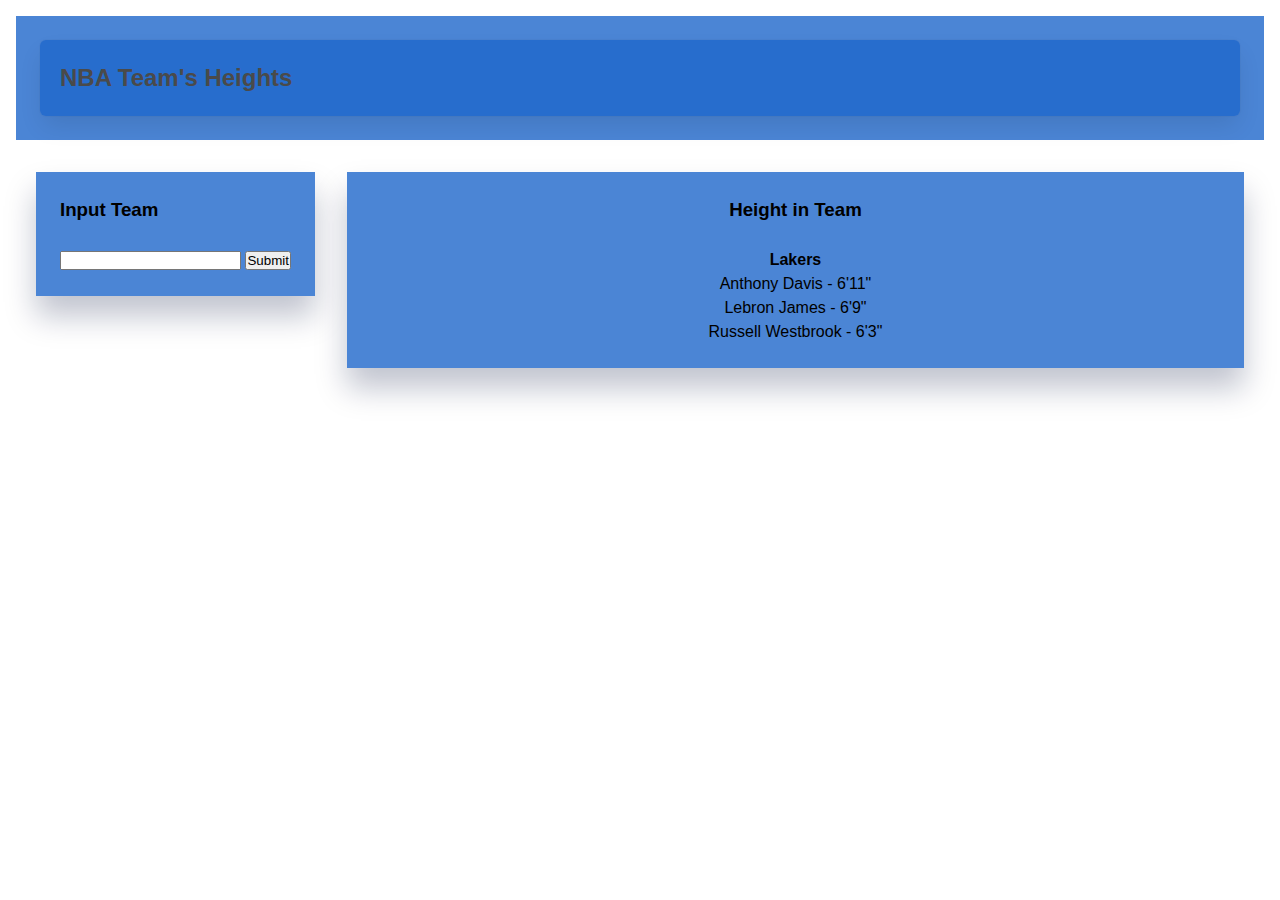
==== index.html @ e5f70f71 "yes" ====
<html lang="en">
<head>
    <meta charset="UTF-8">
    <meta http-equiv="X-UA-Compatible" content="IE=edge">
    <meta name="viewport" content="width=device-width, initial-scale=1.0">
    <title>NBA Team Creator</title>
    <link rel="stylesheet" href="style.css">
<body>
    <div class="wrapper">
        <header class="header">
            <h1>NBA Team's Heights</h1>
        </header>
        <div class="container">
            <div class="left_section box">
                <h3>Input Team</h3>
                <div>
                    <input type="text" name="team input" id="team-input"/>
                    <button type="submit" id="search-button">Submit</button>
                </div>
            </div>
            <div class="right_section box">
                <h3> Height in Team </h3>
                <h4> Lakers </h4>
                <ol>Anthony Davis - 6'11"</ol><ol>Lebron James - 6'9"</ol><ol>Russell Westbrook - 6'3"</ol>
            </div>
        </div>
    </div>
</body>
</html>
---- style.css ----
* {
    box-sizing: border-box;
    padding: 0;
    margin: 0;
  }
  
  /* 
    These rules apply to actual HTML elements with no labelling!
    So: they style the tags directly
  */
  
  html {
    background-color: #EFF8E2;
    font-size: 16px;
    min-width: 300px;
    overflow-x: hidden;
    overflow-y: scroll;
  
    /* these are specific to different browsers */
    -moz-osx-font-smoothing: grayscale;
    -webkit-font-smoothing: antialiased;
    text-rendering: optimizeLegibility;
    -webkit-text-size-adjust: 100%;
    -moz-text-size-adjust: 100%;
    text-size-adjust: 100%;
  }
  
  body {
    margin: 0;
    padding: 0;
  
    font-family: ‘Segoe UI’, Candara, ‘Bitstream Vera Sans’, ‘DejaVu Sans’, ‘Bitsream Vera Sans’, ‘Trebuchet MS’, Verdana, ‘Verdana Ref’, sans-serif;
    font-weight: 400;
    line-height: 1.5;
    background-color: rgb(255, 255, 255);
  }
  
  
  a {
    display: inline-block;
    text-decoration: none;
  }
  
  h2, h3 {
    margin:0;
    padding:0;
    padding-bottom:1.5rem;
  }
  
  form {
    accent-color: hsla(120, 17%, 61%, 0.482);
  }
  
  /*
    - These styles use 'class names'
    - You can apply them by using the 'class' attribute on your HTML
    - like this: <div class="wrapper">
    - note that the period vanishes there!
  */
  
  
  .wrapper {
    min-height: 100vh;
    display: flex;
    flex-direction: column;
    margin: 0;
    flex: 1;
  }
  
  .container {
    margin: 0 20px;
    display: flex;
    justify-content: space-evenly;
    align-items: start;
    flex: 1;
  }
  
  .header {
    background-color: rgba(30, 102, 203, 0.8);
    flex: 0 1 auto;
    margin: 1rem;
    padding: 1.5rem;
  }
  
  
  /*
    This rule implies that the H1 tag lives within another HTML tag
    It "inherits" some rules from the above
    Those rules won't apply to an h1 that's outside a block with the class of 'header'
  */
  
  .header h1 {
    display: block;
    /* this will push other blocks out of the way */
  
    /* colors */
    background-color: rgba(30, 102, 203, 0.8);
    color: #4a4a4a;
  
    /* shapes */
    border: 4 px dashed;
    border-radius: 6px;
    font-size: 1.5rem;
    padding: 1.25rem;
    margin:0; /* removing the margin on h1 tags means the header pins to the top if we move */
  
  
    /* box-shadows are fancy */
    box-shadow: 0 0.5em 1em -0.125em rgb(10 10 10 / 10%), 0 0 0 1px rgb(10 10 10 / 2%);
  }
  
  
  /*
    Rules can be combined on a block to apply the 'cascade' in order
    So you can use two classnames in a single class attribute
    like: <div class="box section">
  
    Rules may combine in unexpected ways - remember that the LAST thing written in this file will have "priority"
    And will be what displays in your client
  */
  
  .box {
    background-color: rgba(30, 102, 203, 0.8);
    border: none;
    width: auto;
    height:fit-content;
    padding: 1.5rem;
    margin: 0 auto;
    box-shadow: 0 1.25em 1.8em rgba(8, 21, 65, 0.25);
  }

  .left_section {
    background-color: rgba(30, 102, 203, 0.8);
    flex: 0 1 auto;
    margin: 1rem;
    padding: 1.5rem;
  }
  
  .right_section {
    background-color: rgba(30, 102, 203, 0.8);
    flex: 1 2 auto;
    margin: 1rem;
    align-items: center;
    justify-content: baseline;
    display: flex;
    flex-direction: column;
    
  }
  
  /*
    This block is actually dependent on the "container" block having a flex set on it
    and the "wrapper" block displaying as a flex column with a "vertical height" (vh) of 100.
    That serves to cram the footer to the bottom of the page.
  */
  
  .footer {
    flex-shrink: 0;
    padding: 1rem;
    background-color: rgba(98, 133, 133, 0.8);
    font-size: 1.2rem;
    font-weight: 600;
  
    border: 2px dashed;
    border-radius: 4px;
  }
  
  .footer a {
    color: rgba(255, 224, 138, 1);
    text-decoration: underline;
  }
  
  /*
    This is an example of a 'pseudoclass'
    In this instance, it says what to do if a mouse hovers over a link
    This is pretty desktop-specific, since there's no hover function on touchscreens
  */
  .footer a:hover {
    /* Hue, saturation, luminosity, alpha */
    background-color: hsla(0, 0%, 90%, 0.15);
    /* red, green, blue, alpha */
    color: rgb(246, 169, 93);
    text-decoration: none;
  }
  
  .subtitle {
    color: rgba(0, 0, 0, 0.8);
    margin: 0px;
    margin-bottom: 5px;
  }
  
  
  /* Deploy this with images as direct "children" and the images should pop into shape */
  .grid {
    display: flex;
    justify-content: space-evenly;
    flex-flow: wrap;
    width: 350px;
    height: 350px;
    margin: 0 auto;
  }
  
  .grid img {
    width: 150px;
    height: 150px;
  }
  
  
  /* Carousel */
  div.carousel {
    max-width: 300px;
    overflow: hidden;
    text-align: center;
    display: flex;
    flex-direction: row;
    align-items: center;
    justify-content: space-between;
    margin: 0 auto;
    margin-bottom: 1rem;
  }
  
  .carousel .slides {
    display: flex;
    overflow-x: auto;
    scroll-snap-type: x mandatory;
    scroll-behavior: smooth;
    -webkit-overflow-scrolling: touch;
  }
  
  /* .carousel_item, */
  .hidden {
    display: none;
  }
  
  .visible {
    display: block;
  }
  
  .carousel_item img {
    /* 
      Setting width, rather than max-width or min-width,
      means annoying pop-ins won't happen
      but it also means you need to format your images to be compatible
      or they will stretch weird
  
      - try a tall one and see what happens
      - change the height on a fixed image size and see what happens
      - now make sure that images are _always_ square
      - ... there's a reason crop tools are popular in image editors
     */
    width: 150px; 
  }

  
  /*
  Form Styles
  */
  
  form input {
      /* This is a hack to make sure our boxes line up with one another nicely */
      width: 100%;
      width: -moz-available;          /* WebKit-based browsers will ignore this. */
      width: -webkit-fill-available;  /* Mozilla-based browsers will ignore this. */
      width: fill-available;
  
      /* here we are setting white space correctly */
      margin-bottom: 1rem;
      height: 2rem;
      border-radius: 4px;
    }
  
    form label {
      width: 100%;
      width: -moz-available;          /* WebKit-based browsers will ignore this. */
      width: -webkit-fill-available;  /* Mozilla-based browsers will ignore this. */
      width: fill-available;
      align-items: flex-start;
  
      display: block; /* this turns the label text into a box we can set margins on */
      margin-bottom: 0.5rem;
    }
  
  /* How To Write A Media Query For Small Screens */
  
  @media only screen and (max-width: 736px){
      /* Rules in here will only apply when a screen is the correct size */
      /* check it out by using your developer tools to shrink your screen-size */
      .container {
        background-color: rgba(166, 217, 174, 0.65);
        flex-direction: column;
        align-items: center;
        justify-content: baseline;
      }
  }
  /* CSS instructions for Lab 5 */
  /* Bring in your successful CSS from week 4 */
  /* In your #map rule, set map to display:none; to temporarily hide your map box */
  
  .lds-ellipsis {
      display: inline-block;
      position: relative;
      width: 80px;
      height: 80px;
    }
  
    .lds-ellipsis_hidden {
      display: hidden;
    }
    
    .lds-ellipsis div {
      position: absolute;
      top: 33px;
      width: 13px;
      height: 13px;
      border-radius: 50%;
      background: #fff;
      animation-timing-function: cubic-bezier(0, 1, 1, 0);
    }
    .lds-ellipsis div:nth-child(1) {
      left: 8px;
      animation: lds-ellipsis1 0.6s infinite;
    }
    .lds-ellipsis div:nth-child(2) {
      left: 8px;
      animation: lds-ellipsis2 0.6s infinite;
    }
    .lds-ellipsis div:nth-child(3) {
      left: 32px;
      animation: lds-ellipsis2 0.6s infinite;
    }
    .lds-ellipsis div:nth-child(4) {
      left: 56px;
      animation: lds-ellipsis3 0.6s infinite;
    }
    @keyframes lds-ellipsis1 {
      0% {
        transform: scale(0);
      }
      100% {
        transform: scale(1);
      }
    }
    @keyframes lds-ellipsis3 {
      0% {
        transform: scale(1);
      }
      100% {
        transform: scale(0);
      }
    }
    @keyframes lds-ellipsis2 {
      0% {
        transform: translate(0, 0);
      }
      100% {
        transform: translate(24px, 0);
      }
    }
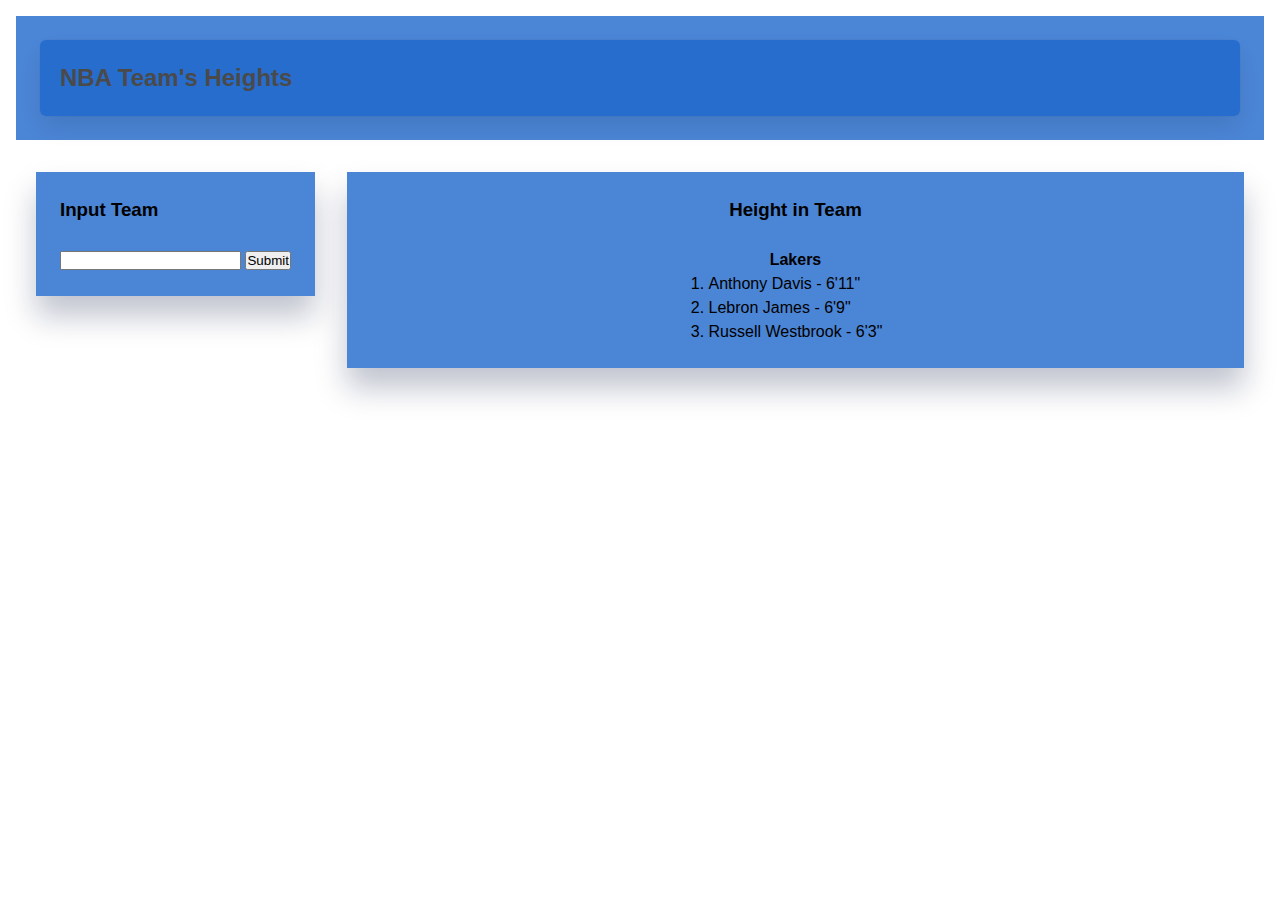
==== commit 3f50214c: "js" ====
--- a/index.html
+++ b/index.html
@@ -21,7 +21,10 @@
             <div class="right_section box">
                 <h3> Height in Team </h3>
                 <h4> Lakers </h4>
-                <ol>Anthony Davis - 6'11"</ol><ol>Lebron James - 6'9"</ol><ol>Russell Westbrook - 6'3"</ol>
+                <ol>
+                    <li>Anthony Davis - 6'11"</li>
+                    <li>Lebron James - 6'9"</li>
+                    <li>Russell Westbrook - 6'3"</li>
             </div>
         </div>
     </div>
--- a/style.css
+++ b/style.css
@@ -187,172 +187,3 @@
     margin: 0px;
     margin-bottom: 5px;
   }
-  
-  
-  /* Deploy this with images as direct "children" and the images should pop into shape */
-  .grid {
-    display: flex;
-    justify-content: space-evenly;
-    flex-flow: wrap;
-    width: 350px;
-    height: 350px;
-    margin: 0 auto;
-  }
-  
-  .grid img {
-    width: 150px;
-    height: 150px;
-  }
-  
-  
-  /* Carousel */
-  div.carousel {
-    max-width: 300px;
-    overflow: hidden;
-    text-align: center;
-    display: flex;
-    flex-direction: row;
-    align-items: center;
-    justify-content: space-between;
-    margin: 0 auto;
-    margin-bottom: 1rem;
-  }
-  
-  .carousel .slides {
-    display: flex;
-    overflow-x: auto;
-    scroll-snap-type: x mandatory;
-    scroll-behavior: smooth;
-    -webkit-overflow-scrolling: touch;
-  }
-  
-  /* .carousel_item, */
-  .hidden {
-    display: none;
-  }
-  
-  .visible {
-    display: block;
-  }
-  
-  .carousel_item img {
-    /* 
-      Setting width, rather than max-width or min-width,
-      means annoying pop-ins won't happen
-      but it also means you need to format your images to be compatible
-      or they will stretch weird
-  
-      - try a tall one and see what happens
-      - change the height on a fixed image size and see what happens
-      - now make sure that images are _always_ square
-      - ... there's a reason crop tools are popular in image editors
-     */
-    width: 150px; 
-  }
-
-  
-  /*
-  Form Styles
-  */
-  
-  form input {
-      /* This is a hack to make sure our boxes line up with one another nicely */
-      width: 100%;
-      width: -moz-available;          /* WebKit-based browsers will ignore this. */
-      width: -webkit-fill-available;  /* Mozilla-based browsers will ignore this. */
-      width: fill-available;
-  
-      /* here we are setting white space correctly */
-      margin-bottom: 1rem;
-      height: 2rem;
-      border-radius: 4px;
-    }
-  
-    form label {
-      width: 100%;
-      width: -moz-available;          /* WebKit-based browsers will ignore this. */
-      width: -webkit-fill-available;  /* Mozilla-based browsers will ignore this. */
-      width: fill-available;
-      align-items: flex-start;
-  
-      display: block; /* this turns the label text into a box we can set margins on */
-      margin-bottom: 0.5rem;
-    }
-  
-  /* How To Write A Media Query For Small Screens */
-  
-  @media only screen and (max-width: 736px){
-      /* Rules in here will only apply when a screen is the correct size */
-      /* check it out by using your developer tools to shrink your screen-size */
-      .container {
-        background-color: rgba(166, 217, 174, 0.65);
-        flex-direction: column;
-        align-items: center;
-        justify-content: baseline;
-      }
-  }
-  /* CSS instructions for Lab 5 */
-  /* Bring in your successful CSS from week 4 */
-  /* In your #map rule, set map to display:none; to temporarily hide your map box */
-  
-  .lds-ellipsis {
-      display: inline-block;
-      position: relative;
-      width: 80px;
-      height: 80px;
-    }
-  
-    .lds-ellipsis_hidden {
-      display: hidden;
-    }
-    
-    .lds-ellipsis div {
-      position: absolute;
-      top: 33px;
-      width: 13px;
-      height: 13px;
-      border-radius: 50%;
-      background: #fff;
-      animation-timing-function: cubic-bezier(0, 1, 1, 0);
-    }
-    .lds-ellipsis div:nth-child(1) {
-      left: 8px;
-      animation: lds-ellipsis1 0.6s infinite;
-    }
-    .lds-ellipsis div:nth-child(2) {
-      left: 8px;
-      animation: lds-ellipsis2 0.6s infinite;
-    }
-    .lds-ellipsis div:nth-child(3) {
-      left: 32px;
-      animation: lds-ellipsis2 0.6s infinite;
-    }
-    .lds-ellipsis div:nth-child(4) {
-      left: 56px;
-      animation: lds-ellipsis3 0.6s infinite;
-    }
-    @keyframes lds-ellipsis1 {
-      0% {
-        transform: scale(0);
-      }
-      100% {
-        transform: scale(1);
-      }
-    }
-    @keyframes lds-ellipsis3 {
-      0% {
-        transform: scale(1);
-      }
-      100% {
-        transform: scale(0);
-      }
-    }
-    @keyframes lds-ellipsis2 {
-      0% {
-        transform: translate(0, 0);
-      }
-      100% {
-        transform: translate(24px, 0);
-      }
-    }
-    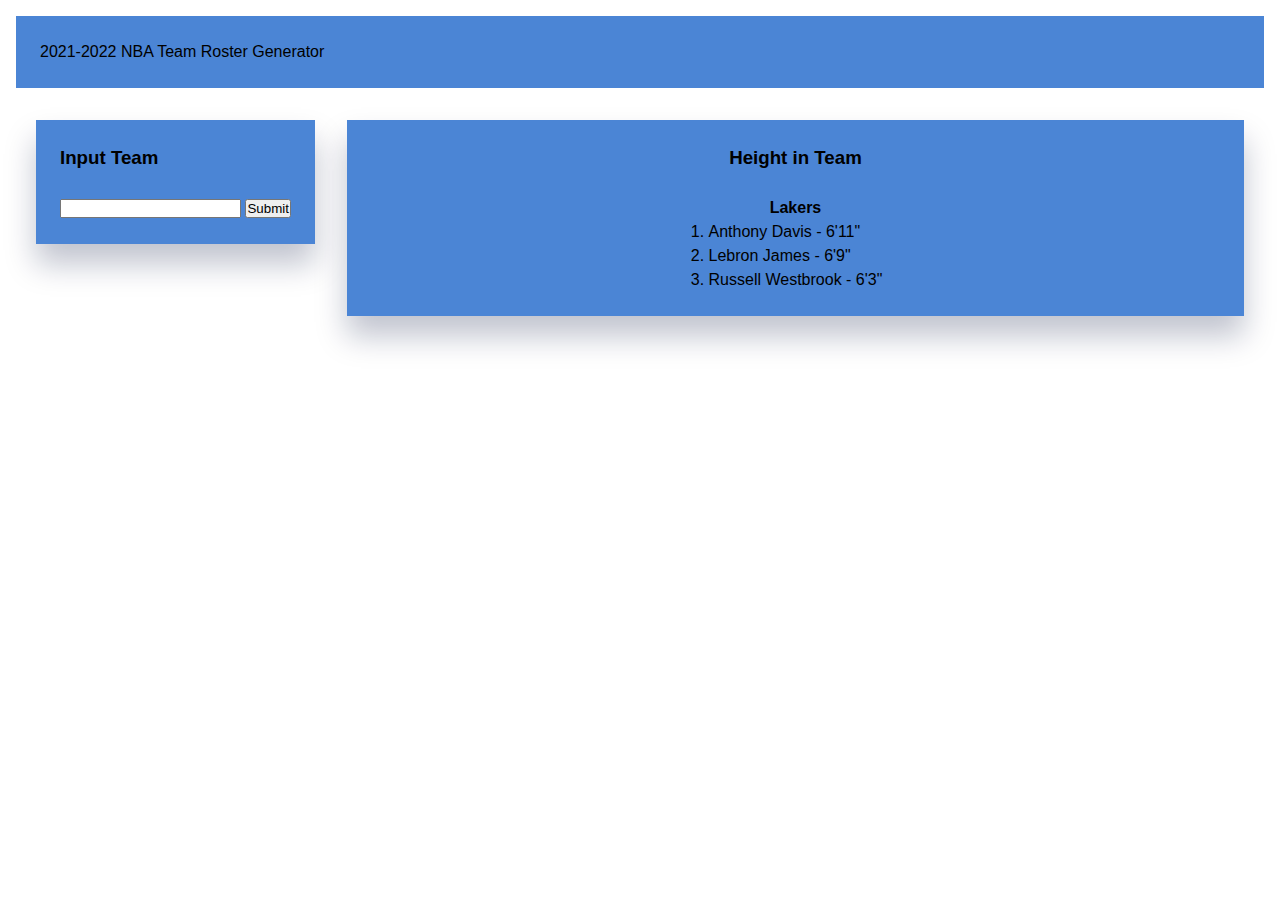
==== commit d4e9812c: "index fixes" ====
--- a/index.html
+++ b/index.html
@@ -8,7 +8,7 @@
 <body>
     <div class="wrapper">
         <header class="header">
-            <h1>NBA Team's Heights</h1>
+            2021-2022 NBA Team Roster Generator
         </header>
         <div class="container">
             <div class="left_section box">
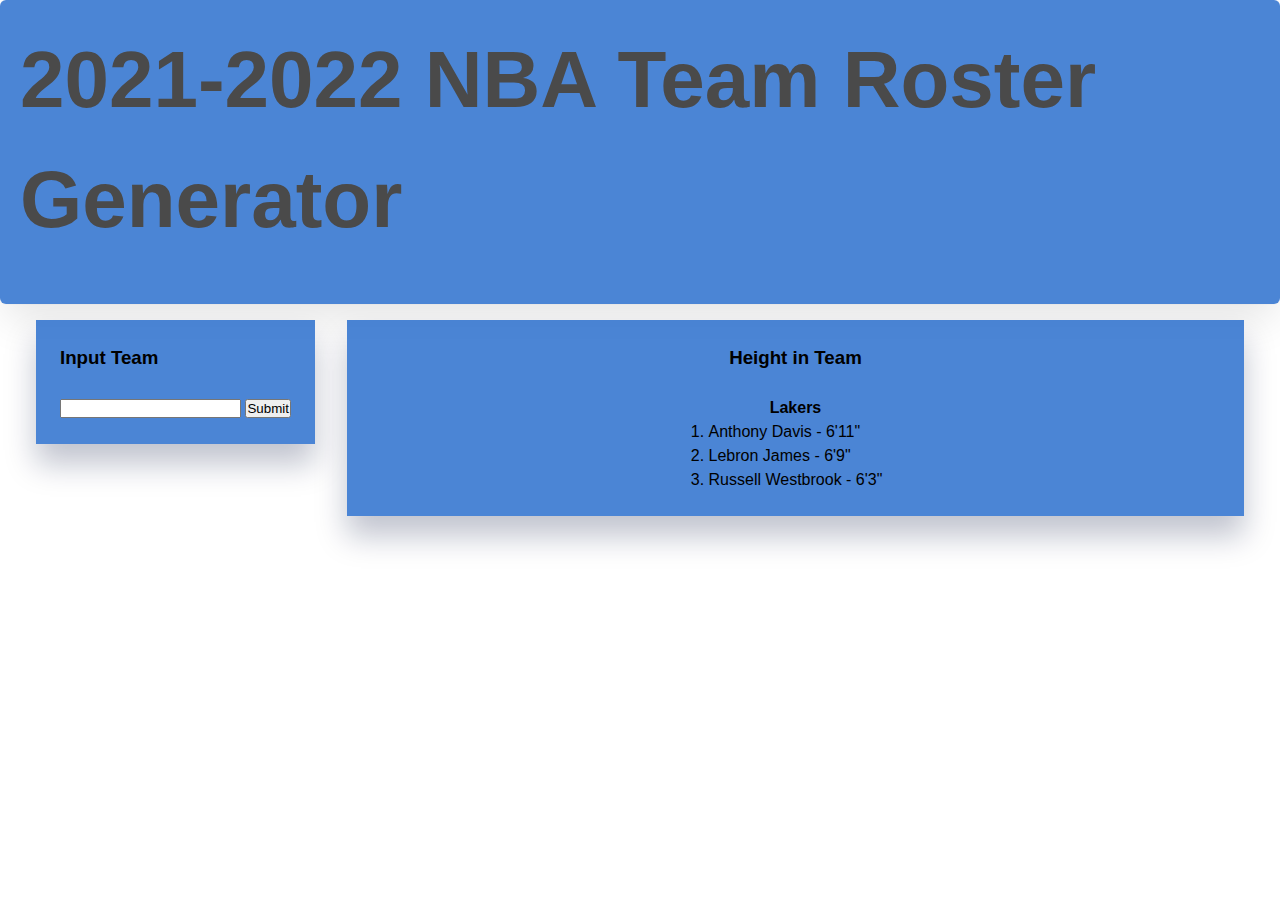
==== commit e4c92116: "css header changes" ====
--- a/index.html
+++ b/index.html
@@ -8,7 +8,7 @@
 <body>
     <div class="wrapper">
         <header class="header">
-            2021-2022 NBA Team Roster Generator
+            <h1>2021-2022 NBA Team Roster Generator</h1>
         </header>
         <div class="container">
             <div class="left_section box">
--- a/style.css
+++ b/style.css
@@ -41,6 +41,12 @@
     text-decoration: none;
   }
   
+  h1 {
+    margin:0;
+    padding:0;
+    padding-bottom:1.5rem;
+  }
+
   h2, h3 {
     margin:0;
     padding:0;
@@ -89,7 +95,8 @@
     Those rules won't apply to an h1 that's outside a block with the class of 'header'
   */
   
-  .header h1 {
+
+  .header {
     display: block;
     /* this will push other blocks out of the way */
   
@@ -100,7 +107,7 @@
     /* shapes */
     border: 4 px dashed;
     border-radius: 6px;
-    font-size: 1.5rem;
+    font-size: 2.5rem;
     padding: 1.25rem;
     margin:0; /* removing the margin on h1 tags means the header pins to the top if we move */
   
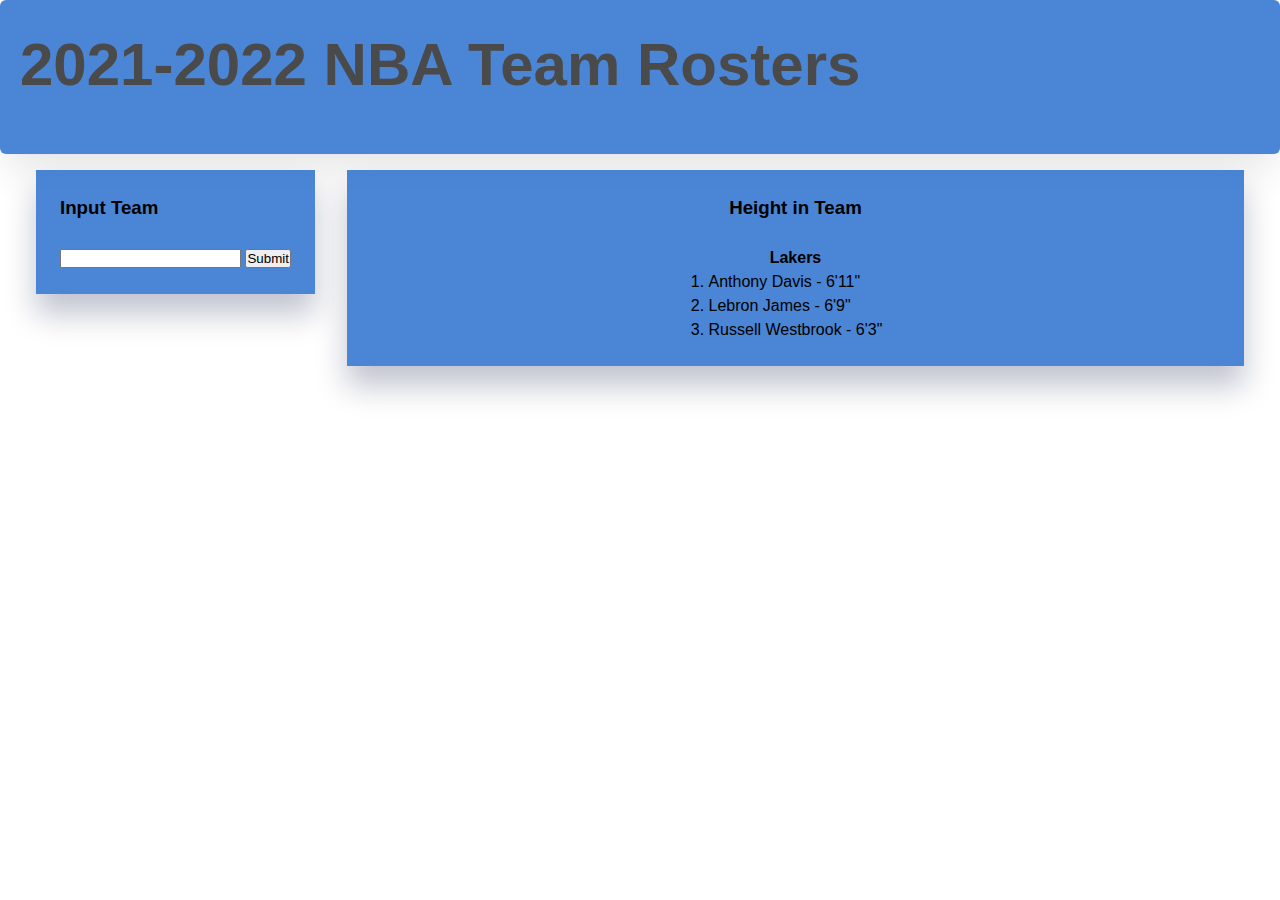
==== commit 345cfc48: "javascript" ====
--- a/index.html
+++ b/index.html
@@ -8,7 +8,7 @@
 <body>
     <div class="wrapper">
         <header class="header">
-            <h1>2021-2022 NBA Team Roster Generator</h1>
+            <h2>2021-2022 NBA Team Rosters</h2>
         </header>
         <div class="container">
             <div class="left_section box">
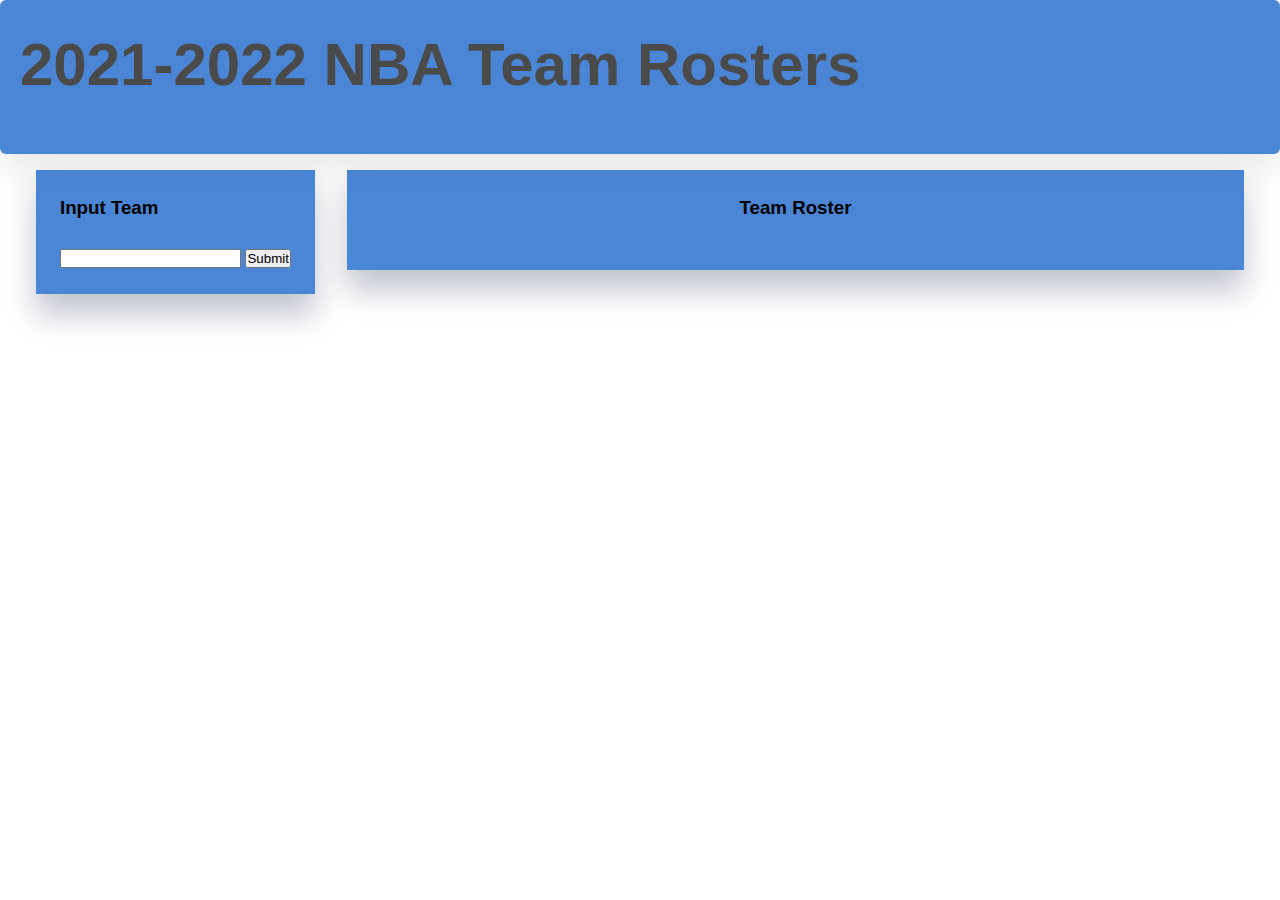
==== commit b6f18688: "html" ====
--- a/index.html
+++ b/index.html
@@ -15,16 +15,11 @@
                 <h3>Input Team</h3>
                 <div>
                     <input type="text" name="team input" id="team-input"/>
-                    <button type="submit" id="search-button">Submit</button>
+                    <button type="submit" id="search-button" onclick="getPlayer">Submit</button>
                 </div>
             </div>
-            <div class="right_section box">
-                <h3> Height in Team </h3>
-                <h4> Lakers </h4>
-                <ol>
-                    <li>Anthony Davis - 6'11"</li>
-                    <li>Lebron James - 6'9"</li>
-                    <li>Russell Westbrook - 6'3"</li>
+            <div class="right_section box" id="right-section">
+                <h3> Team Roster </h3>
             </div>
         </div>
     </div>
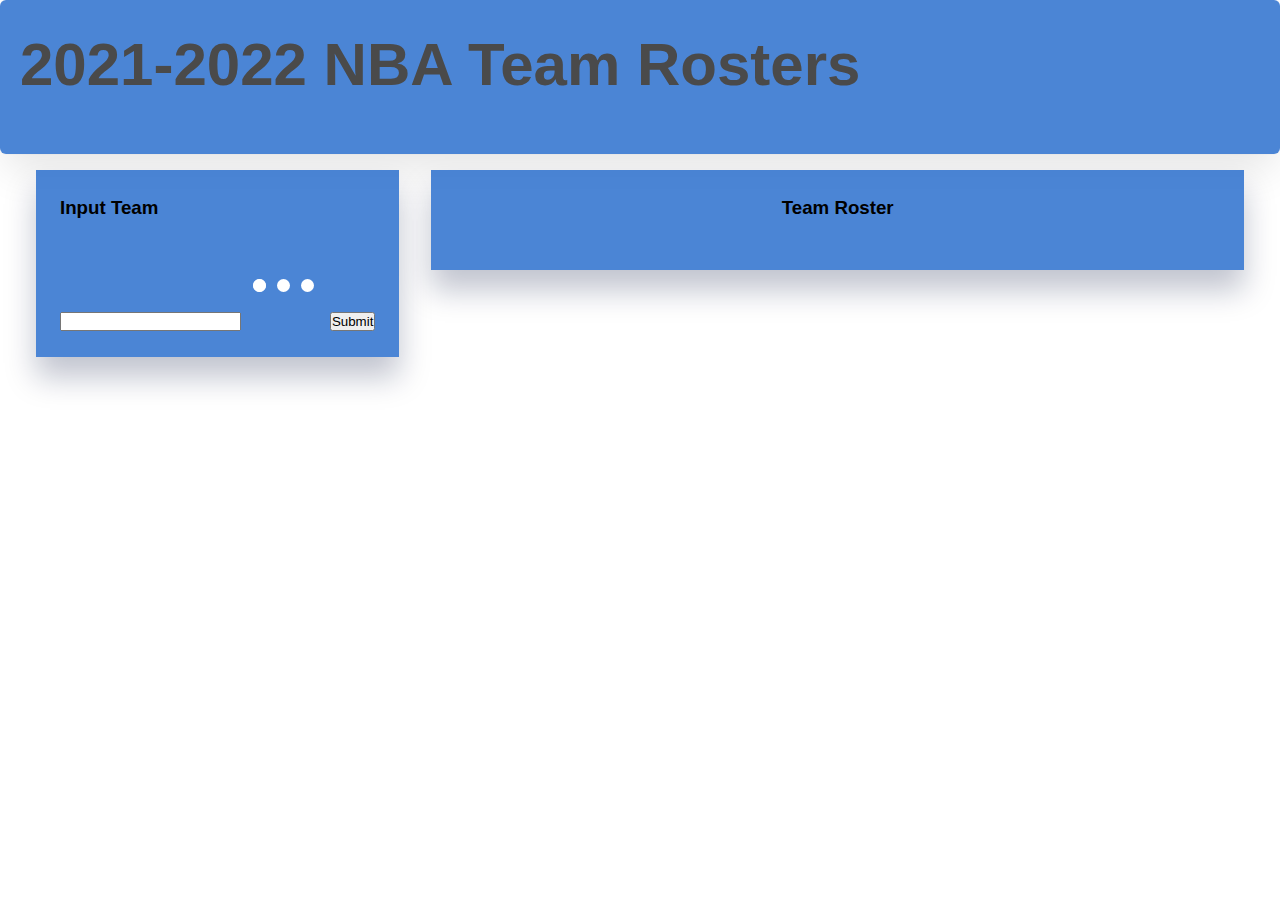
==== commit 70e9d08c: "javascript" ====
--- a/index.html
+++ b/index.html
@@ -15,7 +15,8 @@
                 <h3>Input Team</h3>
                 <div>
                     <input type="text" name="team input" id="team-input"/>
-                    <button type="submit" id="search-button" onclick="getPlayer">Submit</button>
+                    <div class="lds-ellipsis"><div></div><div></div><div></div><div></div></div>
+                    <button type="submit" id="search-button" onclick="getTeam">Submit</button>
                 </div>
             </div>
             <div class="right_section box" id="right-section">
@@ -23,6 +24,9 @@
             </div>
         </div>
     </div>
+    <script src="./script.js"></script>
 </body>
 </html>
+
+
     --- a/style.css
+++ b/style.css
@@ -194,3 +194,66 @@
     margin: 0px;
     margin-bottom: 5px;
   }
+
+  /*elipsis*/
+  .lds-ellipsis {
+    display: inline-block;
+    position: relative;
+    width: 80px;
+    height: 80px;
+  }
+
+  .lds-ellipsis_hidden {
+    display: hidden;
+  }
+  
+  .lds-ellipsis div {
+    position: absolute;
+    top: 33px;
+    width: 13px;
+    height: 13px;
+    border-radius: 50%;
+    background: #fff;
+    animation-timing-function: cubic-bezier(0, 1, 1, 0);
+  }
+  .lds-ellipsis div:nth-child(1) {
+    left: 8px;
+    animation: lds-ellipsis1 0.6s infinite;
+  }
+  .lds-ellipsis div:nth-child(2) {
+    left: 8px;
+    animation: lds-ellipsis2 0.6s infinite;
+  }
+  .lds-ellipsis div:nth-child(3) {
+    left: 32px;
+    animation: lds-ellipsis2 0.6s infinite;
+  }
+  .lds-ellipsis div:nth-child(4) {
+    left: 56px;
+    animation: lds-ellipsis3 0.6s infinite;
+  }
+  @keyframes lds-ellipsis1 {
+    0% {
+      transform: scale(0);
+    }
+    100% {
+      transform: scale(1);
+    }
+  }
+  @keyframes lds-ellipsis3 {
+    0% {
+      transform: scale(1);
+    }
+    100% {
+      transform: scale(0);
+    }
+  }
+  @keyframes lds-ellipsis2 {
+    0% {
+      transform: translate(0, 0);
+    }
+    100% {
+      transform: translate(24px, 0);
+    }
+  }
+  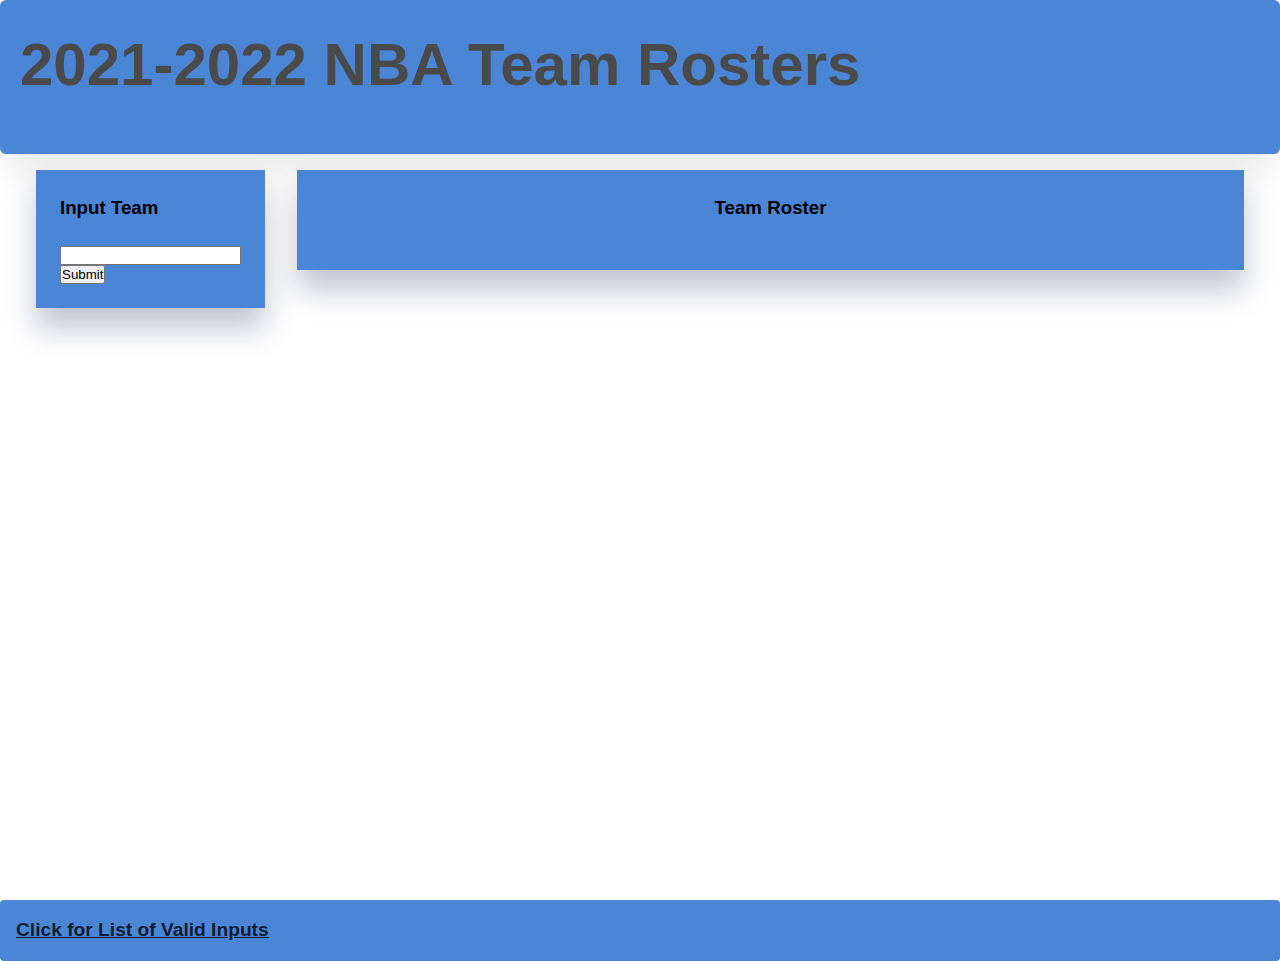
==== commit b7dc35e6: "final commits" ====
--- a/index.html
+++ b/index.html
@@ -24,6 +24,9 @@
             </div>
         </div>
     </div>
+    <div class = 'footer'>
+        <a href="./teams.html">Click for List of Valid Inputs</a>
+    </div>
     <script src="./script.js"></script>
 </body>
 </html>
--- a/style.css
+++ b/style.css
@@ -163,16 +163,15 @@
   .footer {
     flex-shrink: 0;
     padding: 1rem;
-    background-color: rgba(98, 133, 133, 0.8);
+    background-color: rgba(30, 102, 203, 0.8);
     font-size: 1.2rem;
     font-weight: 600;
-  
-    border: 2px dashed;
+  ;
     border-radius: 4px;
   }
   
   .footer a {
-    color: rgba(255, 224, 138, 1);
+    color: rgba(0, 0, 0, 0.8);
     text-decoration: underline;
   }
   
@@ -195,65 +194,4 @@
     margin-bottom: 5px;
   }
 
-  /*elipsis*/
-  .lds-ellipsis {
-    display: inline-block;
-    position: relative;
-    width: 80px;
-    height: 80px;
-  }
-
-  .lds-ellipsis_hidden {
-    display: hidden;
-  }
-  
-  .lds-ellipsis div {
-    position: absolute;
-    top: 33px;
-    width: 13px;
-    height: 13px;
-    border-radius: 50%;
-    background: #fff;
-    animation-timing-function: cubic-bezier(0, 1, 1, 0);
-  }
-  .lds-ellipsis div:nth-child(1) {
-    left: 8px;
-    animation: lds-ellipsis1 0.6s infinite;
-  }
-  .lds-ellipsis div:nth-child(2) {
-    left: 8px;
-    animation: lds-ellipsis2 0.6s infinite;
-  }
-  .lds-ellipsis div:nth-child(3) {
-    left: 32px;
-    animation: lds-ellipsis2 0.6s infinite;
-  }
-  .lds-ellipsis div:nth-child(4) {
-    left: 56px;
-    animation: lds-ellipsis3 0.6s infinite;
-  }
-  @keyframes lds-ellipsis1 {
-    0% {
-      transform: scale(0);
-    }
-    100% {
-      transform: scale(1);
-    }
-  }
-  @keyframes lds-ellipsis3 {
-    0% {
-      transform: scale(1);
-    }
-    100% {
-      transform: scale(0);
-    }
-  }
-  @keyframes lds-ellipsis2 {
-    0% {
-      transform: translate(0, 0);
-    }
-    100% {
-      transform: translate(24px, 0);
-    }
-  }
   